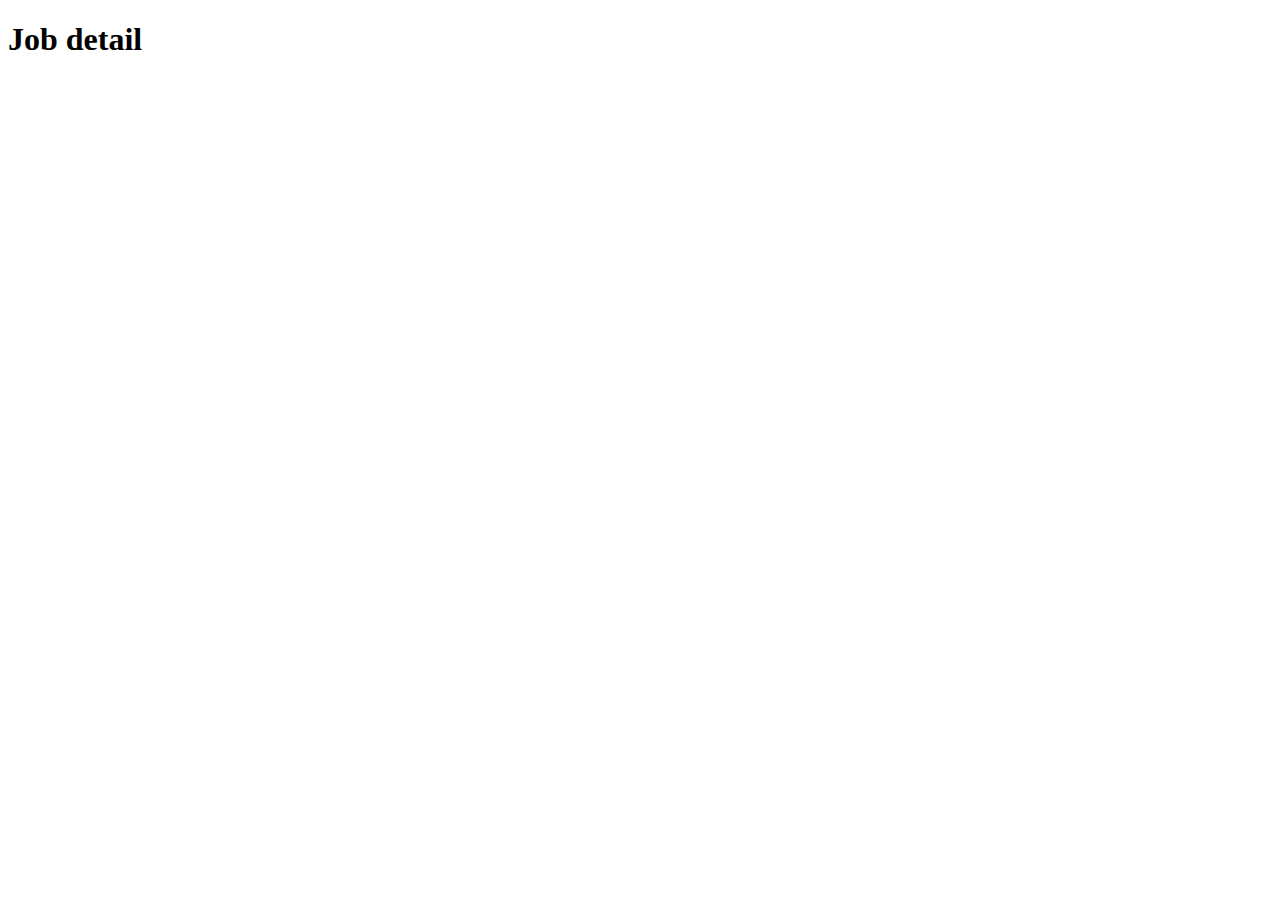
==== Lab1/detail.html @ 44aaf9d8 "ix Lab01 Detail" ====
<!DOCTYPE html>
<html lang="en">
<head>
    <meta charset="UTF-8">
    <meta name="viewport" content="width=device-width, initial-scale=1.0">
    <title>Detail</title>
</head>
<body>


    <h1> Job detail</h1>
    
</body>
</html>
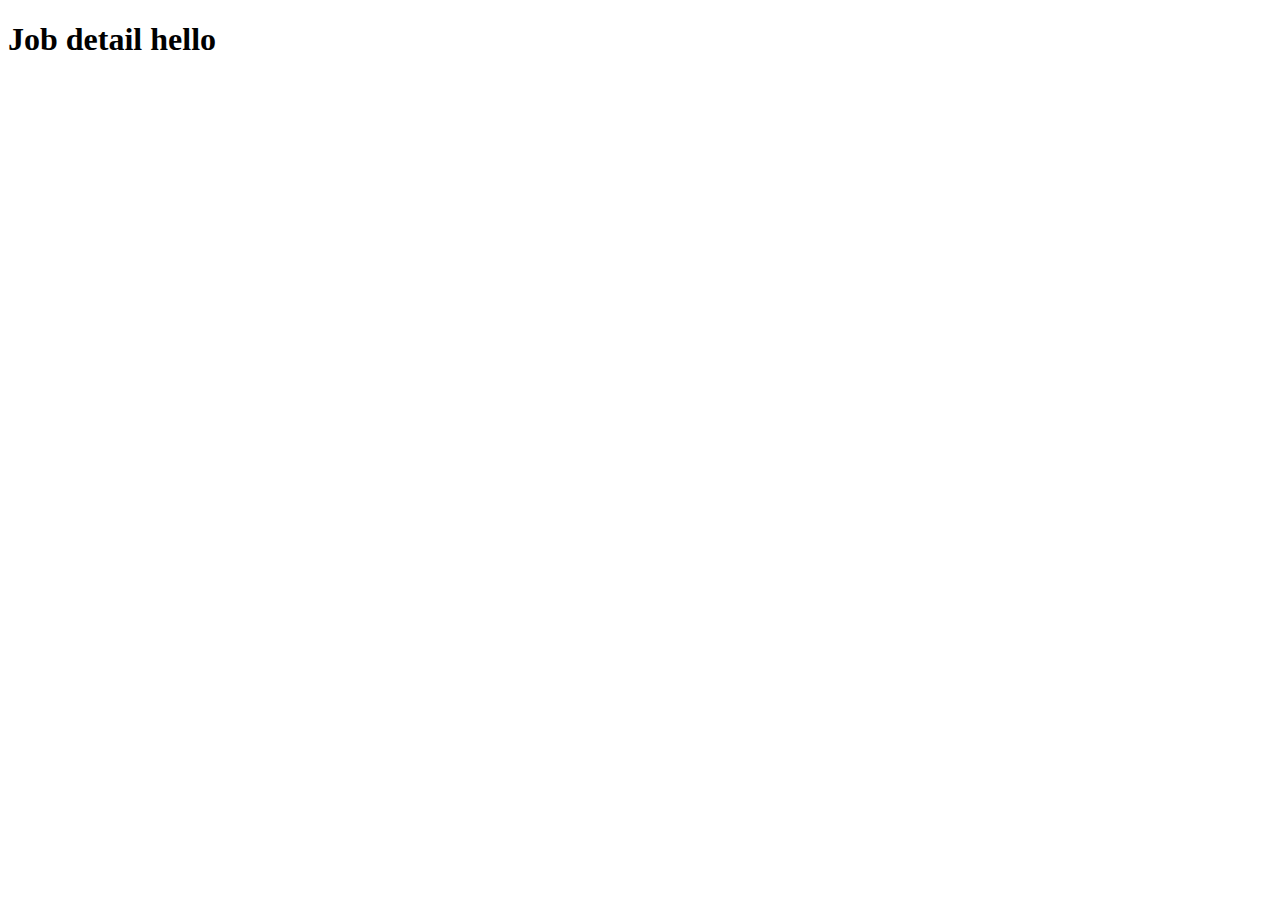
==== commit 163cf51b: "hello" ====
--- a/Lab1/detail.html
+++ b/Lab1/detail.html
@@ -8,7 +8,7 @@
 <body>
 
 
-    <h1> Job detail</h1>
+    <h1> Job detail hello</h1>
     
 </body>
 </html>